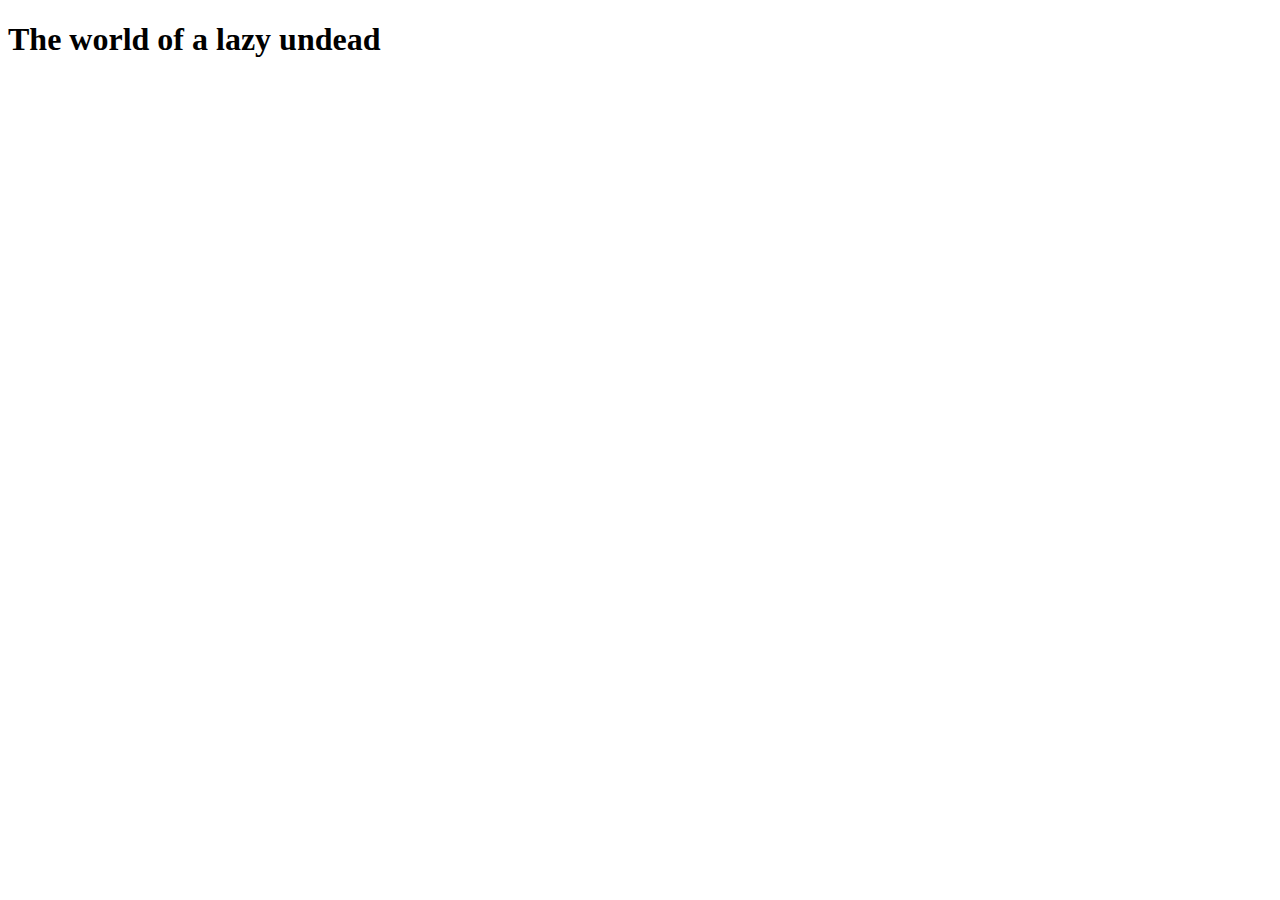
==== index.html @ 8401085d "Create index.html" ====
<!doctype html>
  <html>
    <head>
      <title>Lazy Undead's World</title>
    </head>
    <body>
      <header>
        <h1> The world of a lazy undead </h1>
      </header>
      <main></main>
      <footer></footer>
    </body>
  </html>
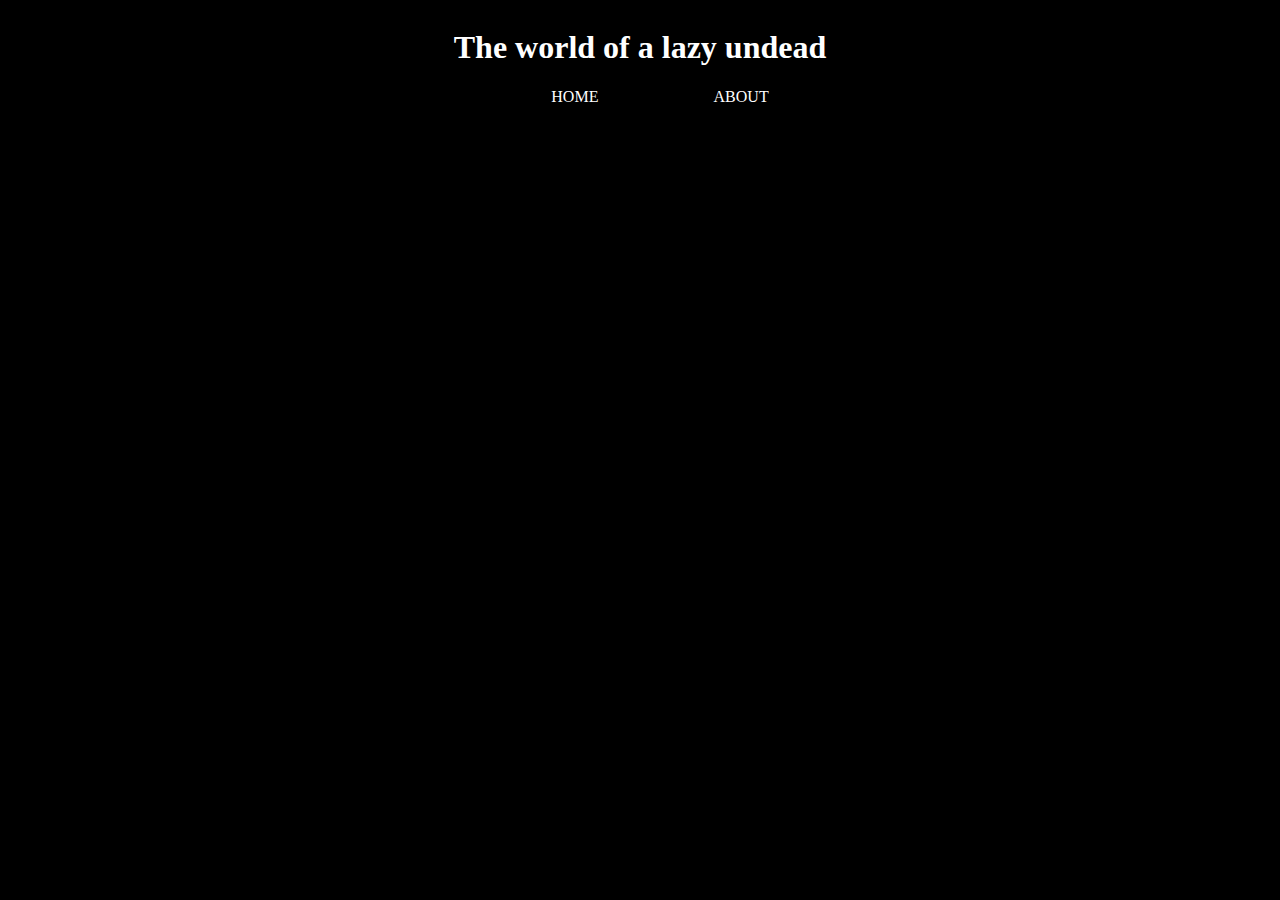
==== commit bda26f33: "Updated index file" ====
--- a/index.html
+++ b/index.html
@@ -1,13 +1,21 @@
-<!doctype html>
+<!DOCTYPE html>
   <html>
     <head>
-      <title>Lazy Undead's World</title>
+			<meta charset="UTF-8">
+			<link rel="stylesheet" href="css/style.css" />
+			<title>Lazy Undead's World</title>
     </head>
     <body>
       <header>
         <h1> The world of a lazy undead </h1>
+        <nav>
+					<ul>
+						<li><a href="index.html">Home</a></li>
+						<li><a href="about.html">About</a></li>
+					</ul>
+        </nav>
       </header>
-      <main></main>
-      <footer></footer>
+      <main>
+      </main>
     </body>
   </html>
--- a/css/style.css
+++ b/css/style.css
@@ -0,0 +1,59 @@
+body {
+	background-color:black;
+	display:flex;
+	flex-direction:column;
+	align-items:center;
+}
+
+
+h1 {
+	font-size:2rem;
+	text-align:center;
+}
+
+h2 {
+	font-size:1.5rem;
+}
+
+h3 {
+	font-size:1.2rem;
+}
+
+a {
+	text-decoration:none;
+}
+	
+a:focus,
+a:hover,
+a:active {
+  font-weight:bold;
+}
+
+a:active {
+  font-size:1.2rem;
+}
+
+nav ul {
+	display:flex;
+	justify-content:space-around;
+	flex-direction:row;
+	align-items:stretch;
+}
+
+nav ul li {
+	list-style-type:none
+}
+
+nav ul li a {
+	text-transform:uppercase;
+}
+
+p,a,span,h1,h2,h3 {
+	color:white;
+}
+
+article {
+	border-top :1px solid white;
+	background-color:#252524;
+	padding:1rem;
+}
